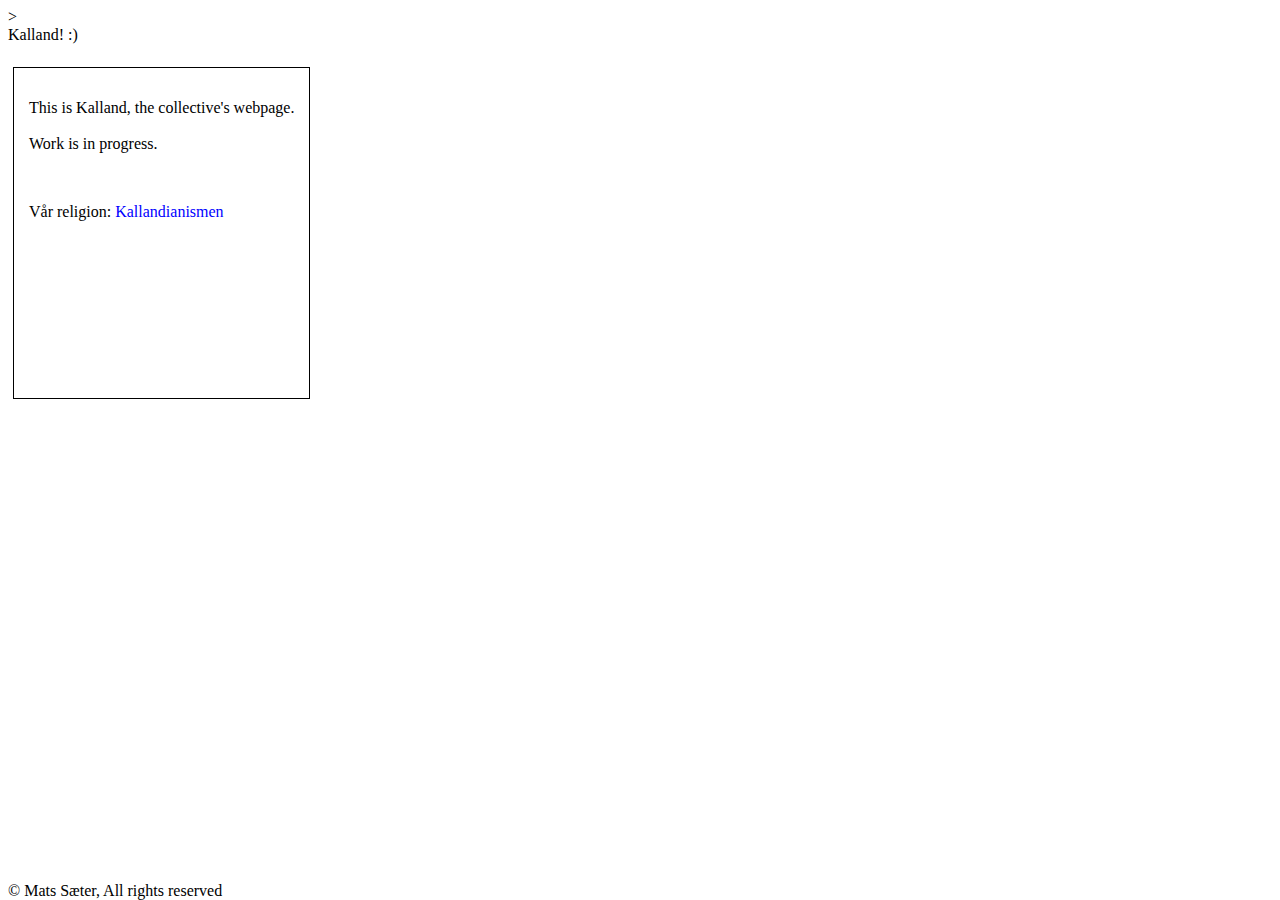
==== index.html @ 8f94f32d "just a start" ====
<!DOCTYPE html>

<html>

<head>
	<title>
	"D e bare Kalland"
	</title>
	<link rel="stylesheet" href="kalland_style.css">
	<meta charset="UTF-8" name="viewport" content="width=device-width, initial-scale=1.0">>
	<link rel="stylesheet" href="stylesheet.css">
</head>

<body>

	<header>
		Kalland! :) <br></br>
	</header>
	
	<div class="kall">
		<section>

			<p>
                This is Kalland, the collective's webpage.
                <br>
                <br>
                Work is in progress.
			</p>

			<br>

			<div id="kall_links">
				<p>Vår religion: <a href="Kallandianismen.html">Kallandianismen</a> </p>
			</div>

			<br>
		</section>

	</div>




	<footer>
		<div class="wrapper">
			&copy; Mats Sæter, All rights reserved
		</div>
	</footer>


</body>




</html>
---- kalland_style.css ----
.kall {
    float: left;
    margin: 5px;
    padding: 15px;
    max-width: 300px;
    height: 300px;
    border: 1px solid black;
}

a{
    color: blue;
    text-decoration: none;
}

a:hover{
    background-color: yellow;
}

#kallandianismen{
    font-size: 20px;
}

#kallandianismen_h1{
    text-align: center;
}

footer {
    position: absolute;
    bottom: 0;
}
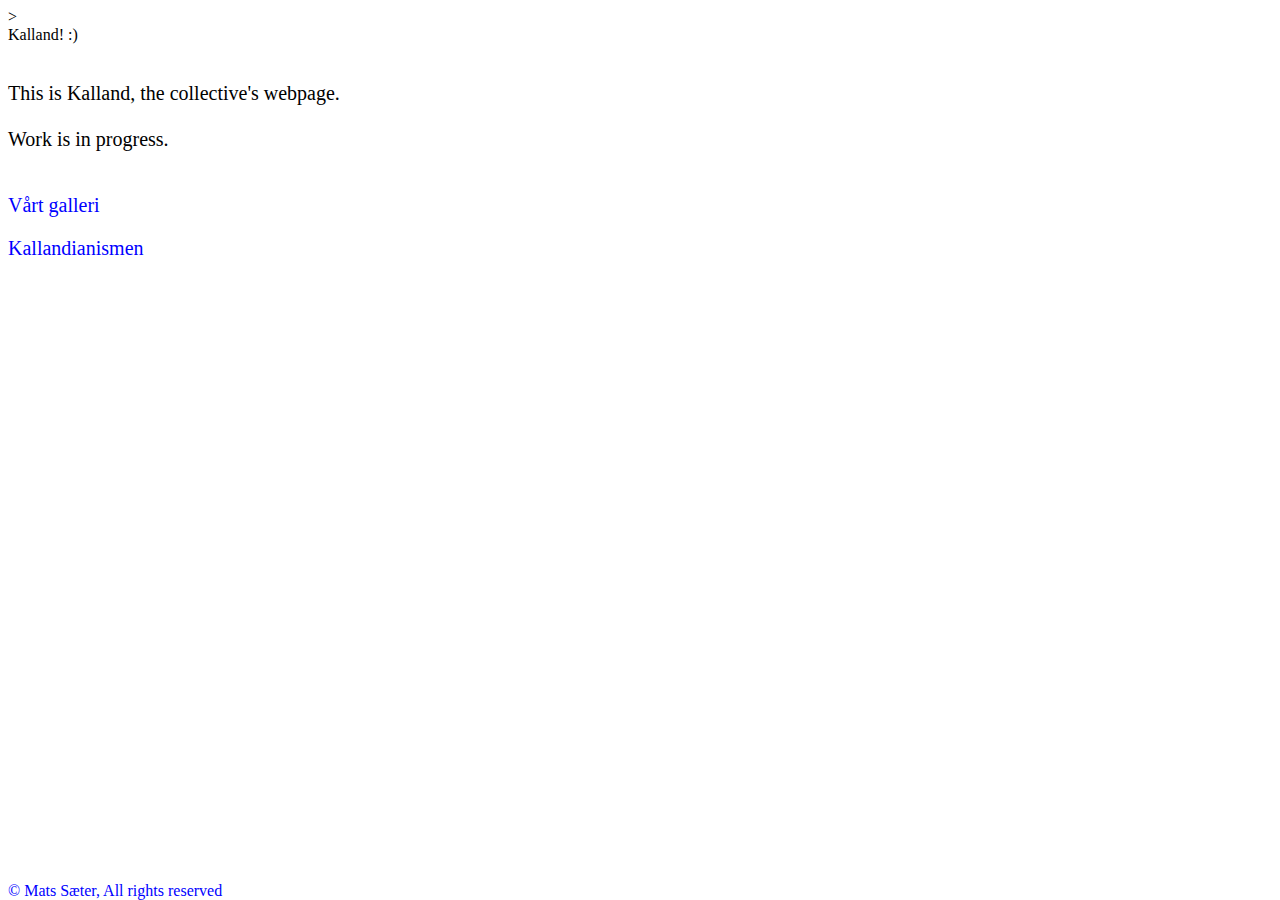
==== commit 9c080db8: "added .gitignore and changed name on one of the pictures" ====
--- a/index.html
+++ b/index.html
@@ -3,53 +3,54 @@
 
 <html>
 
-<head>
-	<title>
-	"D e bare Kalland"
-	</title>
-	<link rel="stylesheet" href="kalland_style.css">
-	<meta charset="UTF-8" name="viewport" content="width=device-width, initial-scale=1.0">>
-	<link rel="stylesheet" href="stylesheet.css">
-</head>
+	<head>
+		<title>
+		"D e bare Kalland"
+		</title>
+		<link rel="stylesheet" href="kalland_style.css">
+		<meta charset="UTF-8" name="viewport" content="width=device-width, initial-scale=1.0">>
+		<link rel="stylesheet" href="stylesheet.css">
+	</head>
 
-<body>
+	<body>
 
-	<header>
-		Kalland! :) <br></br>
-	</header>
-	
-	<div class="kall">
-		<section>
+		<header>
+			Kalland! :) <br></br>
+		</header>
 
-			<p>
-                This is Kalland, the collective's webpage.
-                <br>
-                <br>
-                Work is in progress.
-			</p>
+		<div class="kall">
+			<section>
 
-			<br>
+				<p>
+					This is Kalland, the collective's webpage.
+					<br>
+					<br>
+					Work is in progress.
+				</p>
 
-			<div id="kall_links">
-				<p>Vår religion: <a href="Kallandianismen.html">Kallandianismen</a> </p>
-			</div>
+				<br>
 
-			<br>
-		</section>
+				<div id="kall_links">
+					<a href="gallery/gallery.html">Vårt galleri</p>
+					<a href="Kallandianismen.html">Kallandianismen</p>
+				</div>
 
-	</div>
+				<br>
+			</section>
+
+		</div>
 
 
 
 
-	<footer>
-		<div class="wrapper">
-			&copy; Mats Sæter, All rights reserved
-		</div>
-	</footer>
+		<footer>
+			<div class="wrapper">
+				&copy; Mats Sæter, All rights reserved
+			</div>
+		</footer>
 
 
-</body>
+	</body>
 
 
 
--- a/kalland_style.css
+++ b/kalland_style.css
@@ -1,10 +1,5 @@
 .kall {
-    float: left;
-    margin: 5px;
-    padding: 15px;
-    max-width: 300px;
-    height: 300px;
-    border: 1px solid black;
+    font-size: 20px;
 }
 
 a{
